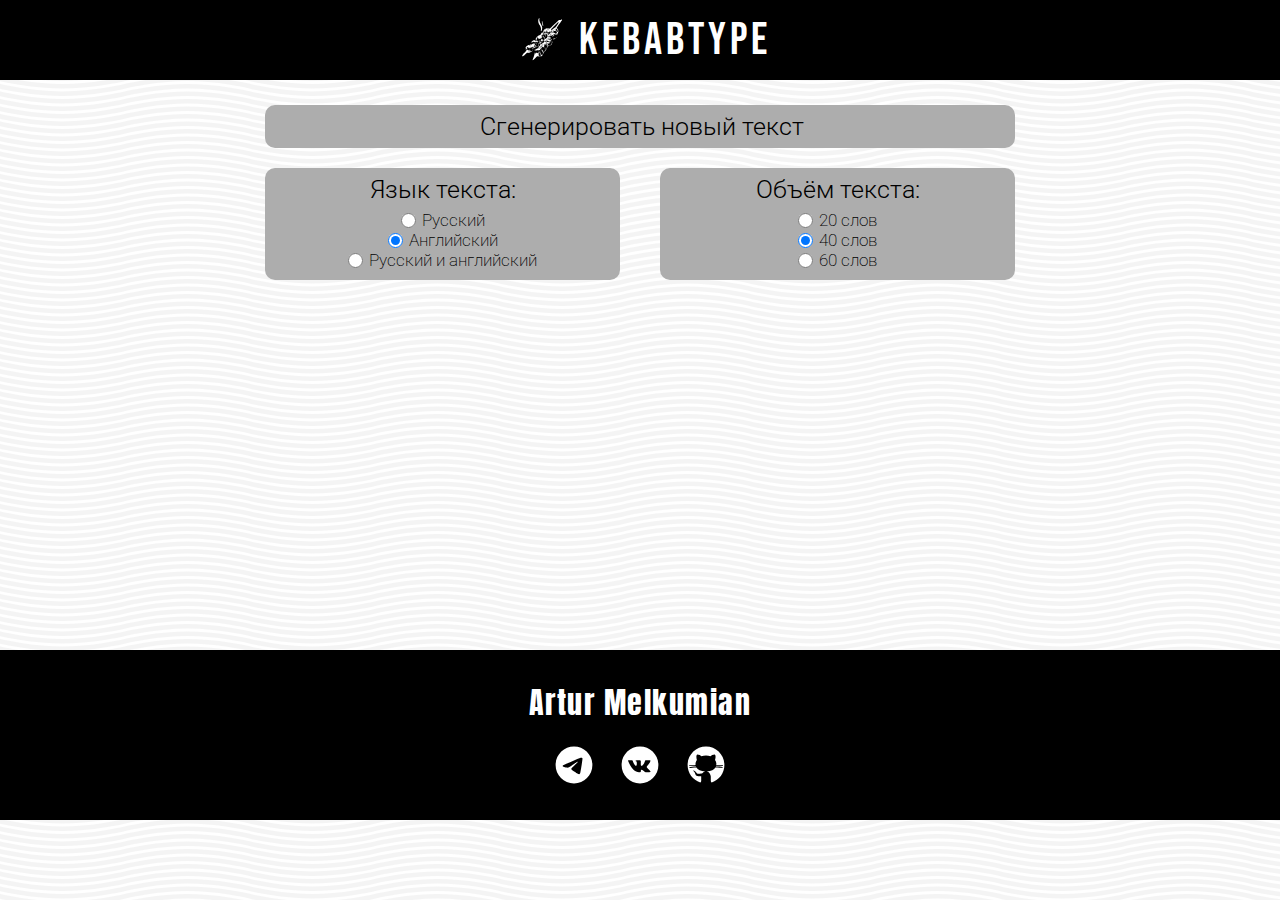
==== kebab-typeUPD/index.html @ f497c681 "рефакторинг" ====
<!DOCTYPE html>
<html lang="en">
<head>
    <meta charset="UTF-8">
    <meta name="viewport" content="width=device-width, initial-scale=1.0">
    <link rel="stylesheet" href="./css/main.css">
    <link rel="preconnect" href="https://fonts.googleapis.com">
    <link rel="preconnect" href="https://fonts.gstatic.com" crossorigin>
    <link href="https://fonts.googleapis.com/css2?family=Bebas+Neue&display=swap" rel="stylesheet">
    <link href="https://fonts.googleapis.com/css2?family=Anton&display=swap" rel="stylesheet">
    <link href="https://fonts.googleapis.com/css2?family=Roboto:ital,wght@0,100..900;1,100..900&display=swap" rel="stylesheet">
    <link href="https://fonts.googleapis.com/css2?family=Oswald:wght@200..700&display=swap" rel="stylesheet">
    <title>KebabType - тренажер для печати</title>
</head>
<body>
    <main>
        <header>
            <div class="img-wrapper">
                <img class="logo" src="./icons/kebabIcon.svg" alt="KebabType Icon" width="60px" height="60px">
            </div>
            
            <h1>KebabType</h1>
        </header>

        <div class="info">
            <button class="generate-btn">Сгенерировать новый текст</button>
            <div class="changes">
                <div class="change-div">
                    <div class="change-title">Язык текста:</div>
                    <div class="change-radios">
                        <div>
                            <input class="radio-input" type="radio" id="russian" name="language" value="russian"/>
                            <label for="russian">Русский</label>
                        </div>
                        
                        <div>
                            <input class="radio-input" type="radio" id="english" name="language" value="english" checked/>
                            <label for="english">Английский</label>
                        </div>
                        
                        <div>
                            <input class="radio-input" type="radio" id="russian-english" name="language" value="russian-english"/>
                            <label for="russian-english">Русский и английский</label>
                        </div>
                        
                    </div>
                </div>

                <div class="change-div">
                    <div class="change-title">Объём текста:</div>
                    <div class="change-radios">
                        <div>
                            <input class="radio-input" type="radio" id="words-20" name="volume" value="words-20"/>
                            <label for="words-20">20 слов</label>
                        </div>

                        <div>
                            <input class="radio-input" type="radio" id="words-40" name="volume" value="words-40" checked/>
                            <label for="words-40">40 слов</label>
                        </div>
                        
                        <div>
                            <input class="radio-input" type="radio" id="words-60" name="volume" value="words-60"/>
                            <label for="words-60">60 слов</label>
                        </div>
                    </div>
                </div>
            </div>
        </div>

        <div class="simulator" tabindex="0">
            <div class="text"></div>
            <div class="cursor"></div>
            <div class="focus-error">Нажмите чтобы начать</div>
        </div>

        <div class="mistakes">
            Ваши ошибки: <span class="mistakes-counter">0</span>/<span class="amount-words"></span> (допустимое количество)
        </div> 
    </main>

    <footer>
        <div class="wrapper">
            <div class="author">
                Artur Melkumian
            </div>
            <ul class="socials">
                <li class="telegram">
                    <a href="https://t.me/eebuddyy">
                        <img class="social-img" src="./icons/telegramIcon.svg" alt="telegram" height="40px" width="40px">
                    </a>
                </li>
                <li class="vkontakte">
                    <a href="https://vk.com/severnyiamigo">
                        <img class="social-img" src="./icons/vkIcon.svg" alt="vkontakte" height="40px" width="40px">
                    </a>
                </li>
                <li class="github">
                    <a href="https://github.com/north-amigo">
                        <img class="social-img" src="./icons/gitHubIcon.svg" alt="github" height="40px" width="40px">
                    </a>
                </li>
            </ul>
        </div>
        
    </footer>
    
    <script src="./js/constants.js" type="module"></script>
    <script src="./js/main.js" type="module"></script>

</body>
</html>
---- kebab-typeUPD/css/main.css ----
@import "./reset.css";
@import "./header-section.css";
@import "./info-section.css";
@import "./simulator-section.css";
@import "./mistakes-section.css";
@import "./footer-section.css";


body {
    background-image: url(../icons/mainbg.svg);
}

main {
    height: 650px;
}

@keyframes blink {
    0% {
        opacity: 0;
    }

    50% {
        opacity: 1;
    }

    100% {
        opacity: 0;
    }
}
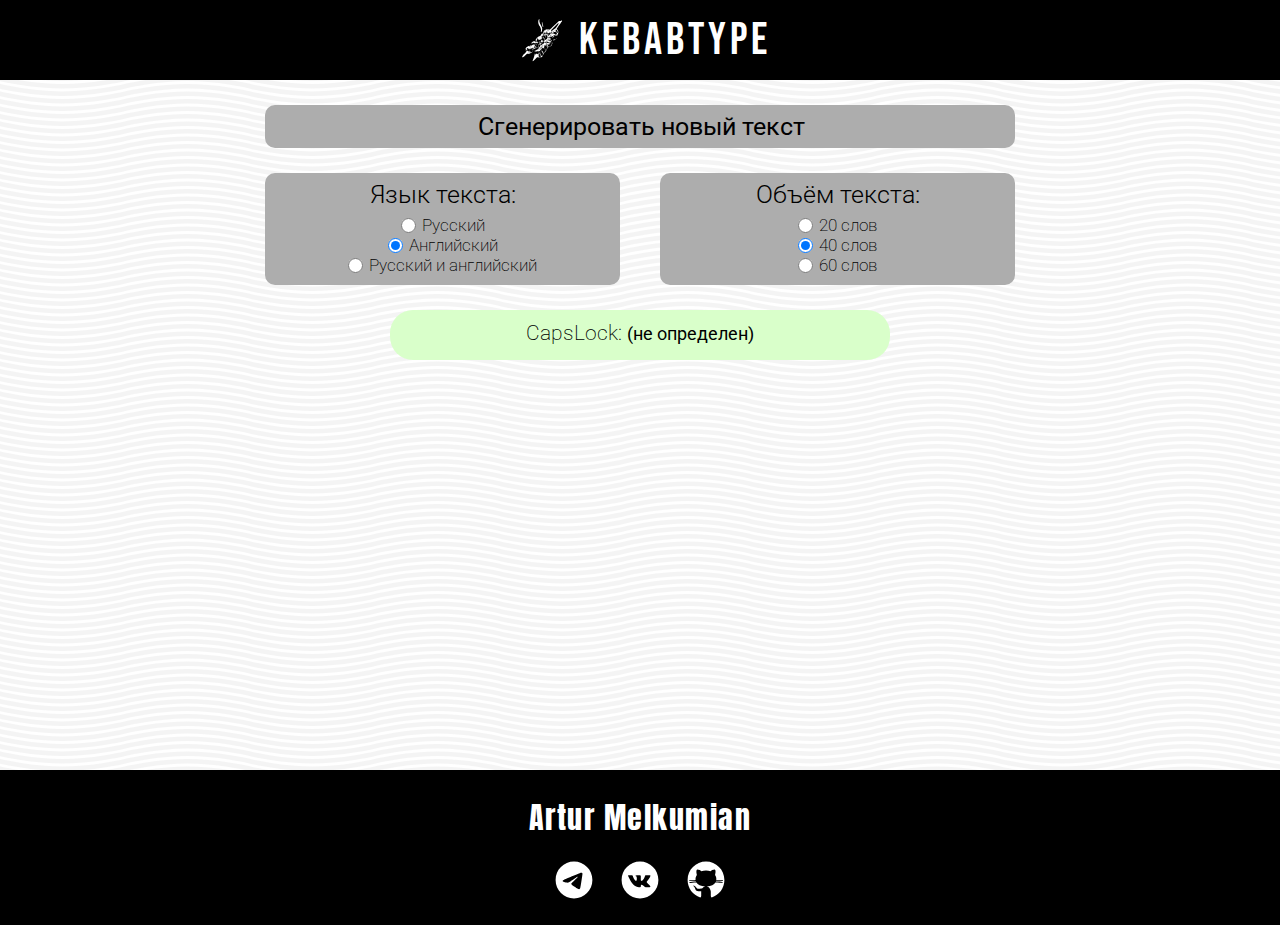
==== commit 1518c919: "capslock статус" ====
--- a/kebab-typeUPD/index.html
+++ b/kebab-typeUPD/index.html
@@ -66,8 +66,13 @@
                     </div>
                 </div>
             </div>
+            <div class="capslock-status">
+                    <div class="status-div-title">
+                        CapsLock: <span class="caps-status"> (не определен)</span>
+                    </div>  
+            </div>
         </div>
-
+        
         <div class="simulator" tabindex="0">
             <div class="text"></div>
             <div class="cursor"></div>
@@ -86,27 +91,26 @@
             </div>
             <ul class="socials">
                 <li class="telegram">
-                    <a href="https://t.me/eebuddyy">
+                    <a href="https://t.me/eebuddyy target="_blank"">
                         <img class="social-img" src="./icons/telegramIcon.svg" alt="telegram" height="40px" width="40px">
                     </a>
                 </li>
                 <li class="vkontakte">
-                    <a href="https://vk.com/severnyiamigo">
+                    <a href="https://vk.com/severnyiamigo" target="_blank">
                         <img class="social-img" src="./icons/vkIcon.svg" alt="vkontakte" height="40px" width="40px">
                     </a>
                 </li>
                 <li class="github">
-                    <a href="https://github.com/north-amigo">
+                    <a href="https://github.com/north-amigo" target="_blank">
                         <img class="social-img" src="./icons/gitHubIcon.svg" alt="github" height="40px" width="40px">
                     </a>
                 </li>
             </ul>
         </div>
-        
     </footer>
     
     <script src="./js/constants.js" type="module"></script>
     <script src="./js/main.js" type="module"></script>
-
+    <script src="./js/capslock-language.js"></script>
 </body>
 </html>--- a/kebab-typeUPD/css/main.css
+++ b/kebab-typeUPD/css/main.css
@@ -8,10 +8,14 @@
 
 body {
     background-image: url(../icons/mainbg.svg);
+    display: flex;
+    min-height: 100vh; 
+    flex-direction: column;
 }
 
 main {
-    height: 650px;
+    flex-grow: 1;
+    min-height: 770px;
 }
 
 @keyframes blink {
